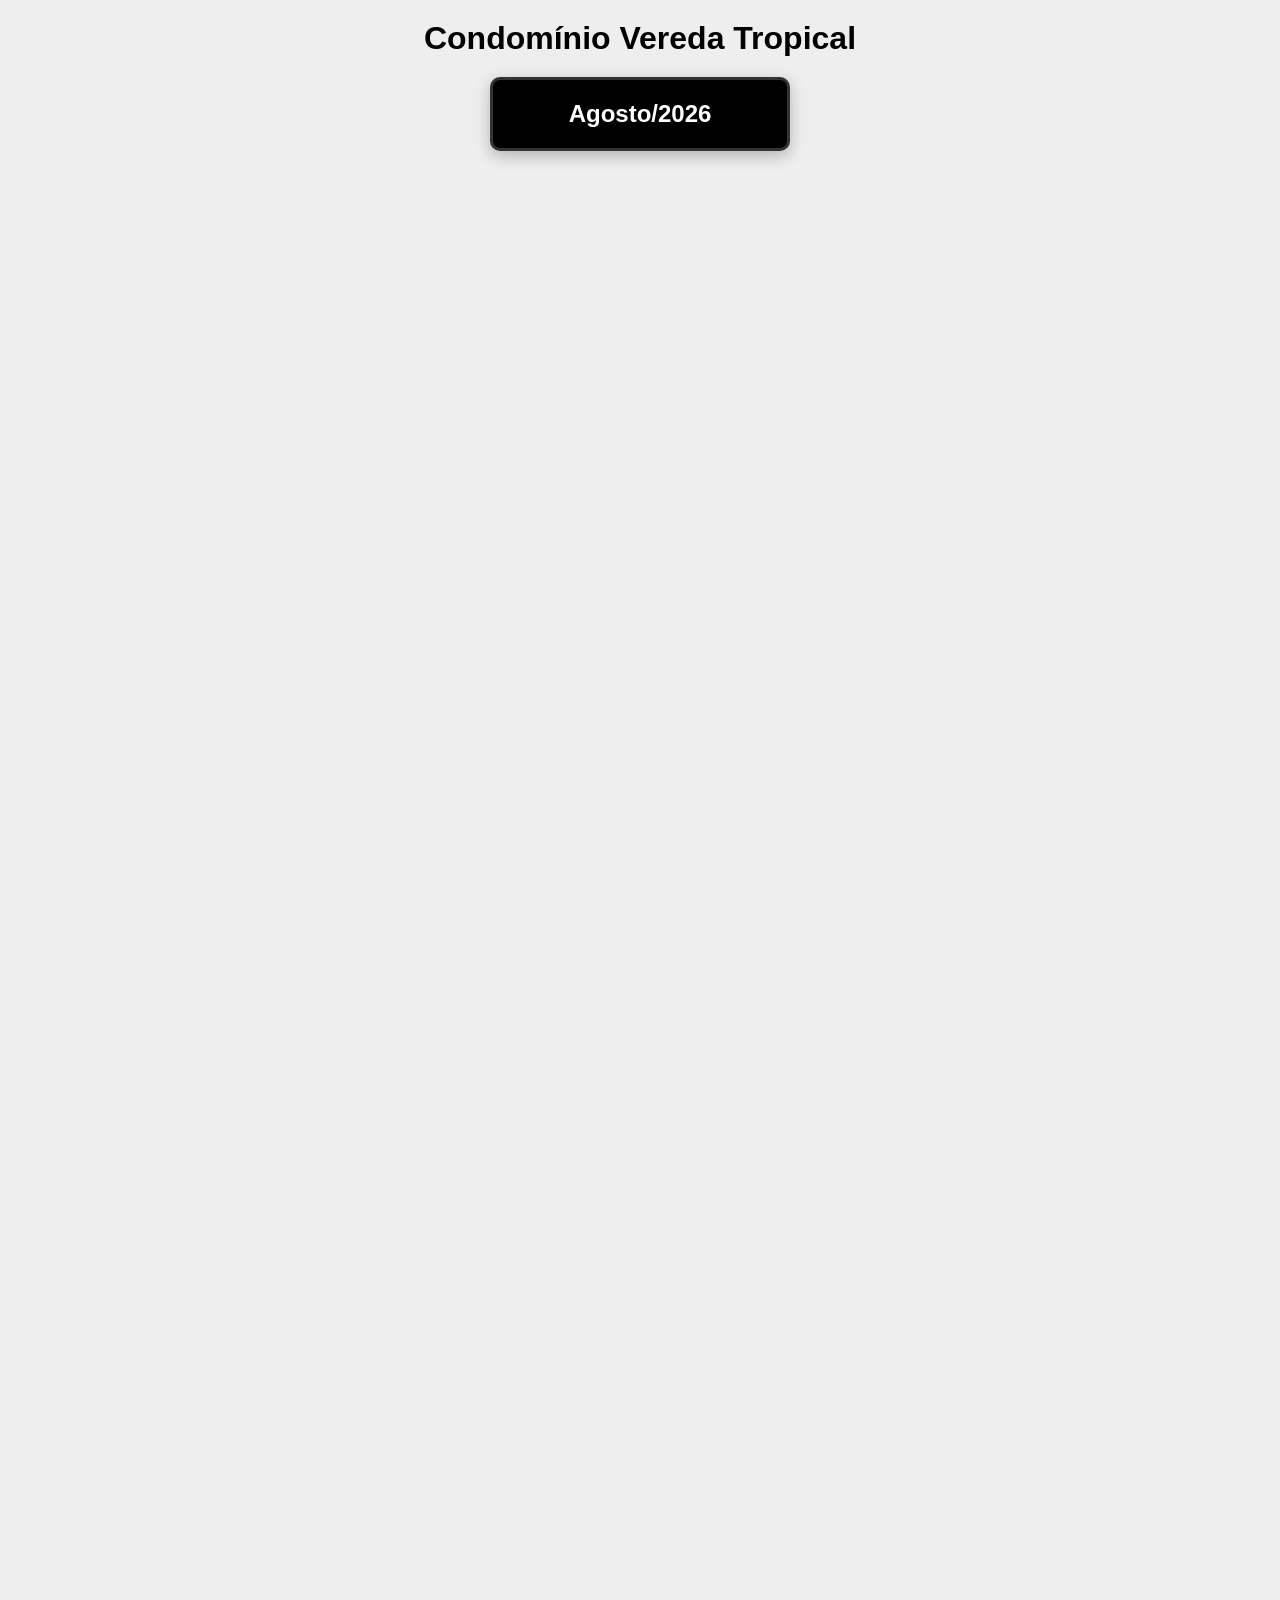
==== index.html @ 57db74c4 "Update index.html" ====
<!doctype html>
<html lang="pt-BR">
  <head>
    <meta charset="UTF-8" />

    <meta name="viewport" content="width=device-width, initial-scale=1.0" />

    <title>Condomínio Vereda Tropical</title>

    <link rel="stylesheet" href="styles.css" />
  </head>

  <body>
    <main class="container">
      <!-- ================================================
             TÍTULO
        ================================================= -->

      <header class="menu">
        <h1>
          Condomínio Vereda Tropical 
        </h1>


      </header>

      <!-- ================================================
             BALANCETES
        ================================================= -->

      <section class="balancetes">
        <button class="balancete" id="btn-balancetes">
          <a href="www/2026-08/index.html"><span>Agosto/2026</span></a>
        </button>
      </section>


    </main>

    <!-- ====================================================
         JAVASCRIPT PURO
    ===================================================== -->

    <script>
      document.addEventListener("DOMContentLoaded", function () {
        // const tabela = document.querySelector("table");

        // const linhas = tabela.querySelectorAll("tbody tr");

        // console.log("Tabela carregada com sucesso.");

        // console.log("Quantidade de registros:", linhas.length);
      });
    </script>
  </body>
</html>
---- styles.css ----
/* ==================================================
           RESET
        ================================================== */

* {
    margin: 0;
    padding: 0;
    box-sizing: border-box;
    border: 0;
    outline: 0;
    text-decoration: none;

}


/* ==================================================
           BODY
        ================================================== */

body {
    width: 100%;
    height: 200vh;

    background: #eeeeee;

    font-family:
        Arial,
        Helvetica,
        sans-serif;
    text-align: center;
    color: #000000;



}


/* ==================================================
           CONTAINER PRINCIPAL
        ================================================== */

.container {
    margin: 0 auto;

    width: 100%;

    display: flex;
    flex-direction: column;
    align-items: center;
    padding: 20px;


}


/* ==================================================
           TÍTULO
        ================================================== */

.titulo {

    width: 100%;

    background: #000000;

    color: #ffffff;

    padding: 20px;

    text-align: center;

    border-radius: 10px;

    border:
        3px solid #333333;

    box-shadow:
        0 5px 15px rgba(0, 0, 0, 0.25);
}


.titulo h1 {

    font-size: 28px;

    margin-bottom: 8px;
}


.titulo p {

    font-size: 14px;

    color: #cccccc;
}


/* ==================================================
           GRID DE INFORMAÇÕES
        ================================================== */

.informacoes {

    display: grid;

    grid-template-columns:
        repeat(2,
            minmax(0, 1fr));

    gap: 20px;
}


.card {

    background: #ffffff;

    border:
        2px solid #333333;

    border-radius: 8px;

    padding: 20px;

    text-align: center;
}


.card span {

    display: block;

    color: #555555;

    font-size: 14px;

    margin-bottom: 8px;
}


.card strong {

    color: #000000;

    font-size: 22px;
}


/* ==================================================
           ÁREA DA TABELA
        ================================================== */

.tabela-container {

    width: 100%;

    overflow-x: auto;

    background: #ffffff;

    padding: 15px;

    border:
        3px solid #222222;

    border-radius: 10px;

    box-shadow:
        0 5px 15px rgba(0, 0, 0, 0.20);
}


/* ==================================================
           TABELA
        ================================================== */

table {

    width: 100%;

    border-collapse: collapse;

    background: #ffffff;

    border:
        2px solid #000000;
}


/* ==================================================
           CABEÇALHO
        ================================================== */

thead th {

    background: #000000;

    color: #ffffff;

    padding: 15px;

    text-align: left;

    font-size: 15px;

    border:
        1px solid #555555;
}


/* ==================================================
           LINHAS
        ================================================== */

tbody tr {

    background: #ffffff;

    transition:
        background 0.2s ease;
}


/* Linhas alternadas */

tbody tr:nth-child(even) {

    background: #eeeeee;
}


/* Efeito ao passar o mouse */

tbody tr:hover {

    background: #cccccc;
}


/* ==================================================
           CÉLULAS
        ================================================== */

tbody td {

    padding: 13px;

    /*
             * Texto branco conforme solicitado
             */

    color: #000000;

    border:
        1px solid #999999;
}


/* ==================================================
           VALOR
        ================================================== */

td.valor {

    text-align: right;

    font-weight: bold;

    white-space: nowrap;
}


/* ==================================================
           LINHA TOTAL
        ================================================== */

tfoot tr {

    background: #000000;
}


tfoot td {

    padding: 16px;

    color: #ffffff;

    font-weight: bold;

    border:
        1px solid #555555;
}


tfoot td:last-child {

    text-align: right;

    font-size: 18px;
}


/* ==================================================
           RESPONSIVIDADE
        ================================================== */

@media (max-width: 700px) {

    body {

        padding: 15px;

        align-items: flex-start;
    }


    .informacoes {

        grid-template-columns:
            1fr;
    }


    .titulo h1 {

        font-size: 22px;
    }


    table {

        min-width: 650px;
    }
}

/* ==================================================
           BALANCETES
        ================================================== */

.balancetes {
    margin-top: 20px;
    margin-bottom: 20px;
    width: 300px;

    display: flex;

    flex-direction: column;

    gap: 15px;
}

.balancete {
    margin: auto;
    width: 100%;

    background: #000000;

    color: #ffffff;

    padding: 20px;

    text-align: center;

    border-radius: 10px;

    border:
        3px solid #333333;

    box-shadow:
        0 5px 15px rgba(0, 0, 0, 0.25);
    cursor: pointer;
    font-size: 24px;
}

.balancete:hover {
    background: #333333;
    font-weight: bold;

}

.balancete a {
    text-decoration: none;
    color: #ffffff;
}

.balancete span {
    font-weight: bold;
}

.menu {
    display: flex;
    justify-content: center;
    gap: 20px;

    width: 100%;

}

.menu a {
    text-decoration: none;
    color: #ffffff;
    font-weight: bold;
}

.menu a:hover {
    text-decoration: underline;
}

.menu-item {
    display: inline-block;
    padding: 10px;
    background-color: #000000;
    color: #ffffff;
    border-radius: 5px;
    cursor: pointer;
    width: 100%;
    text-align: center;
    font-size: 18px;
}

iframe {
    margin: 0 auto;
    margin-top: 20px;
    border: none;
    width: 100%;
    height: 200vh;

    flex: 1;
}

.containeri {
    margin: 0 auto;

    width: 100%;
    min-height: 200vh;

    display: flex;
    flex-direction: column;
    align-items: center;
    padding: 20px;


}
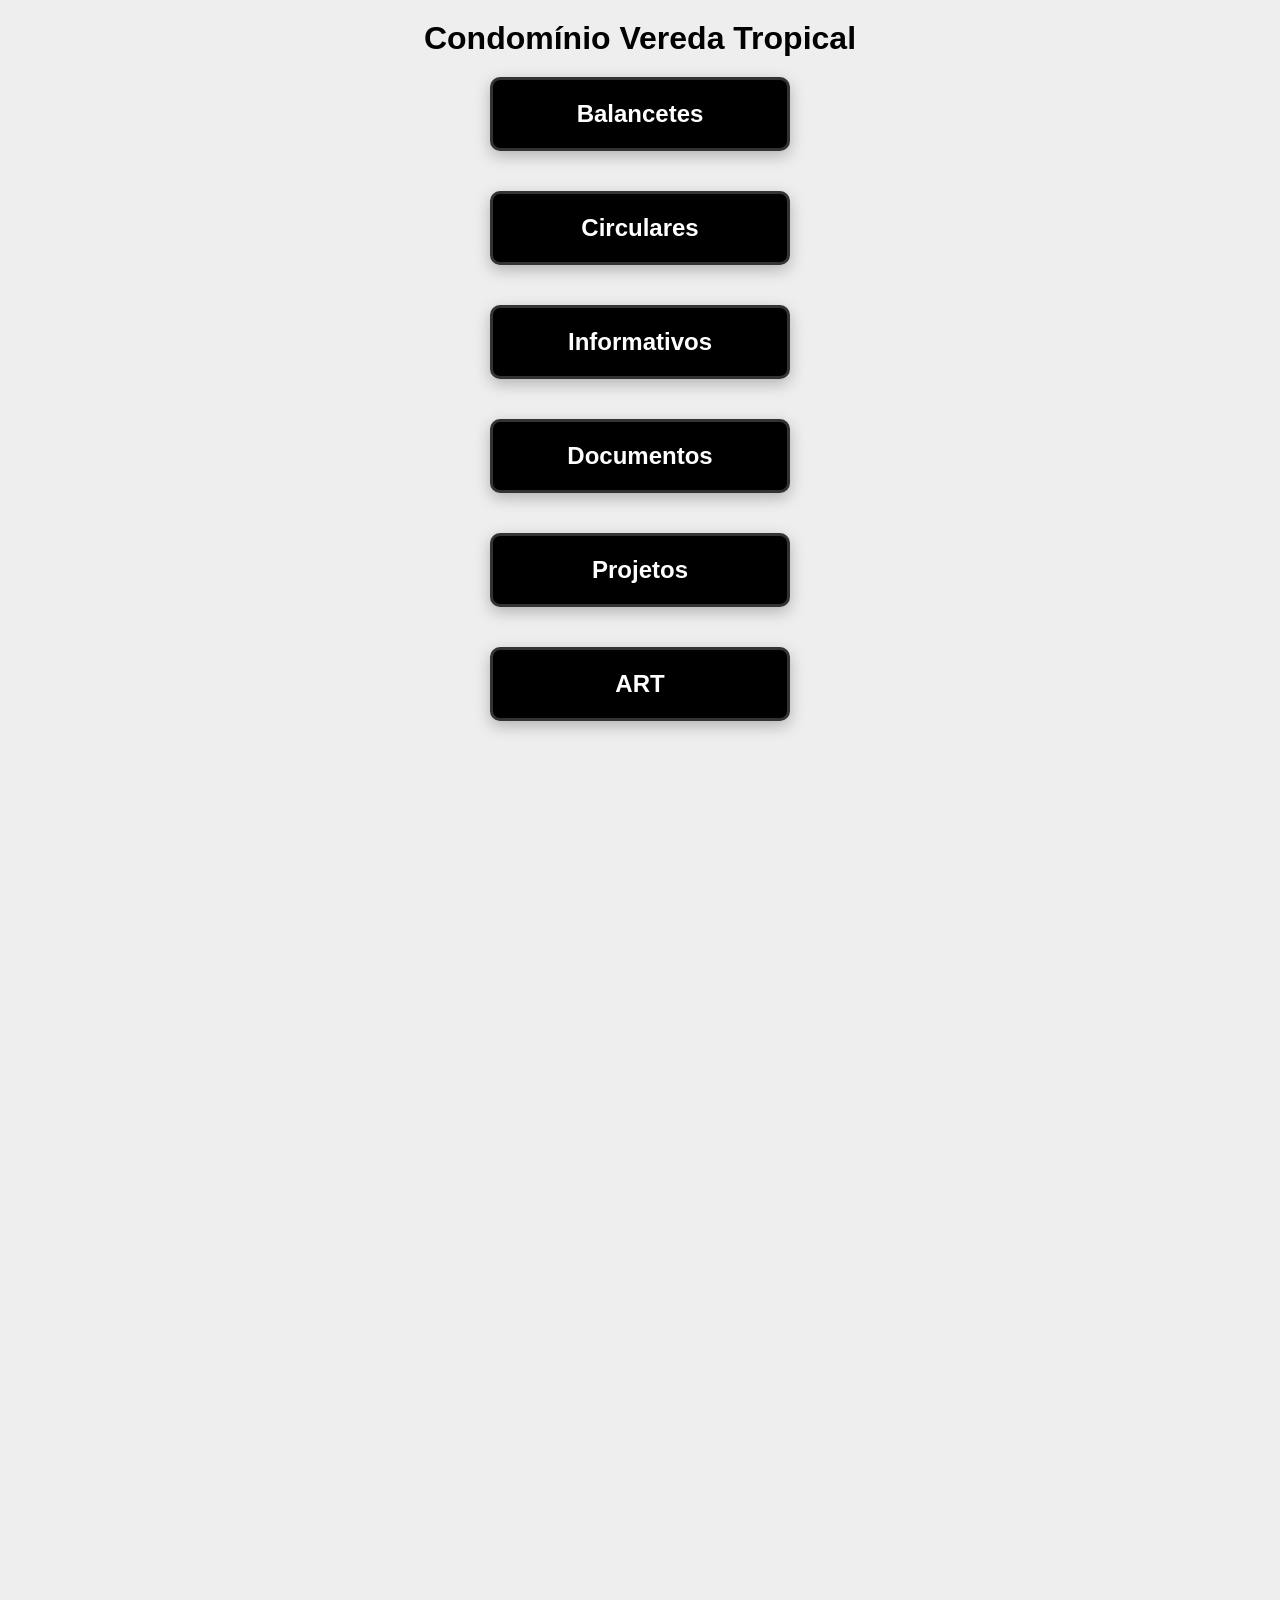
==== commit 38dbbdf6: "Update index.html" ====
--- a/index.html
+++ b/index.html
@@ -17,11 +17,7 @@
         ================================================= -->
 
       <header class="menu">
-        <h1>
-          Condomínio Vereda Tropical 
-        </h1>
-
-
+        <h1>Condomínio Vereda Tropical</h1>
       </header>
 
       <!-- ================================================
@@ -30,11 +26,59 @@
 
       <section class="balancetes">
         <button class="balancete" id="btn-balancetes">
-          <a href="www/2026-08/index.html"><span>Agosto/2026</span></a>
+          <a href="indexi.html"><span>Balancetes</span></a>
         </button>
       </section>
 
+      <section class="balancetes">
+        <button class="balancete" id="btn-balancetes">
+          <a
+            target="_blank"
+            href="https://drive.google.com/drive/folders/1cB_ootNdCAK-0QnpnuBvURr4im_fFjti?usp=drive_link"
+            ><span>Circulares</span></a
+          >
+        </button>
+      </section>
 
+      <section class="balancetes">
+        <button class="balancete" id="btn-balancetes">
+          <a
+            target="_blank"
+            href="https://drive.google.com/drive/folders/110_r8d31-p6lnqCFaaCil8xK99GNJLij?usp=drive_link"
+            ><span>Informativos</span></a
+          >
+        </button>
+      </section>
+
+      <section class="balancetes">
+        <button class="balancete" id="btn-balancetes">
+          <a
+            target="_blank"
+            href="https://drive.google.com/drive/folders/1MOS3wkv62pLaeSNLOeFlMHsf62y8hQPO?usp=drive_link"
+            ><span>Documentos</span></a
+          >
+        </button>
+      </section>
+
+      <section class="balancetes">
+        <button class="balancete" id="btn-balancetes">
+          <a
+            target="_blank"
+            href="https://drive.google.com/drive/folders/1gNLehTnEu_rn4xZoM67H0IEAjKUbETw4?usp=drive_link"
+            ><span>Projetos</span></a
+          >
+        </button>
+      </section>
+
+      <section class="balancetes">
+        <button class="balancete" id="btn-balancetes">
+          <a
+            target="_blank"
+            href="https://drive.google.com/drive/folders/1GxZ9IWVYFq3pSDwb1wF2A7B4fgFjvG7n?usp=drive_link"
+            ><span>ART</span></a
+          >
+        </button>
+      </section>
     </main>
 
     <!-- ====================================================
@@ -44,11 +88,8 @@
     <script>
       document.addEventListener("DOMContentLoaded", function () {
         // const tabela = document.querySelector("table");
-
         // const linhas = tabela.querySelectorAll("tbody tr");
-
         // console.log("Tabela carregada com sucesso.");
-
         // console.log("Quantidade de registros:", linhas.length);
       });
     </script>
--- a/styles.css
+++ b/styles.css
@@ -424,16 +424,17 @@
     margin-top: 20px;
     border: none;
     width: 100%;
-    height: 200vh;
+
 
     flex: 1;
+    display: none;
 }
 
 .containeri {
     margin: 0 auto;
 
     width: 100%;
-    min-height: 200vh;
+    min-height: 400vh;
 
     display: flex;
     flex-direction: column;
@@ -441,4 +442,4 @@
     padding: 20px;
 
 
-}+}
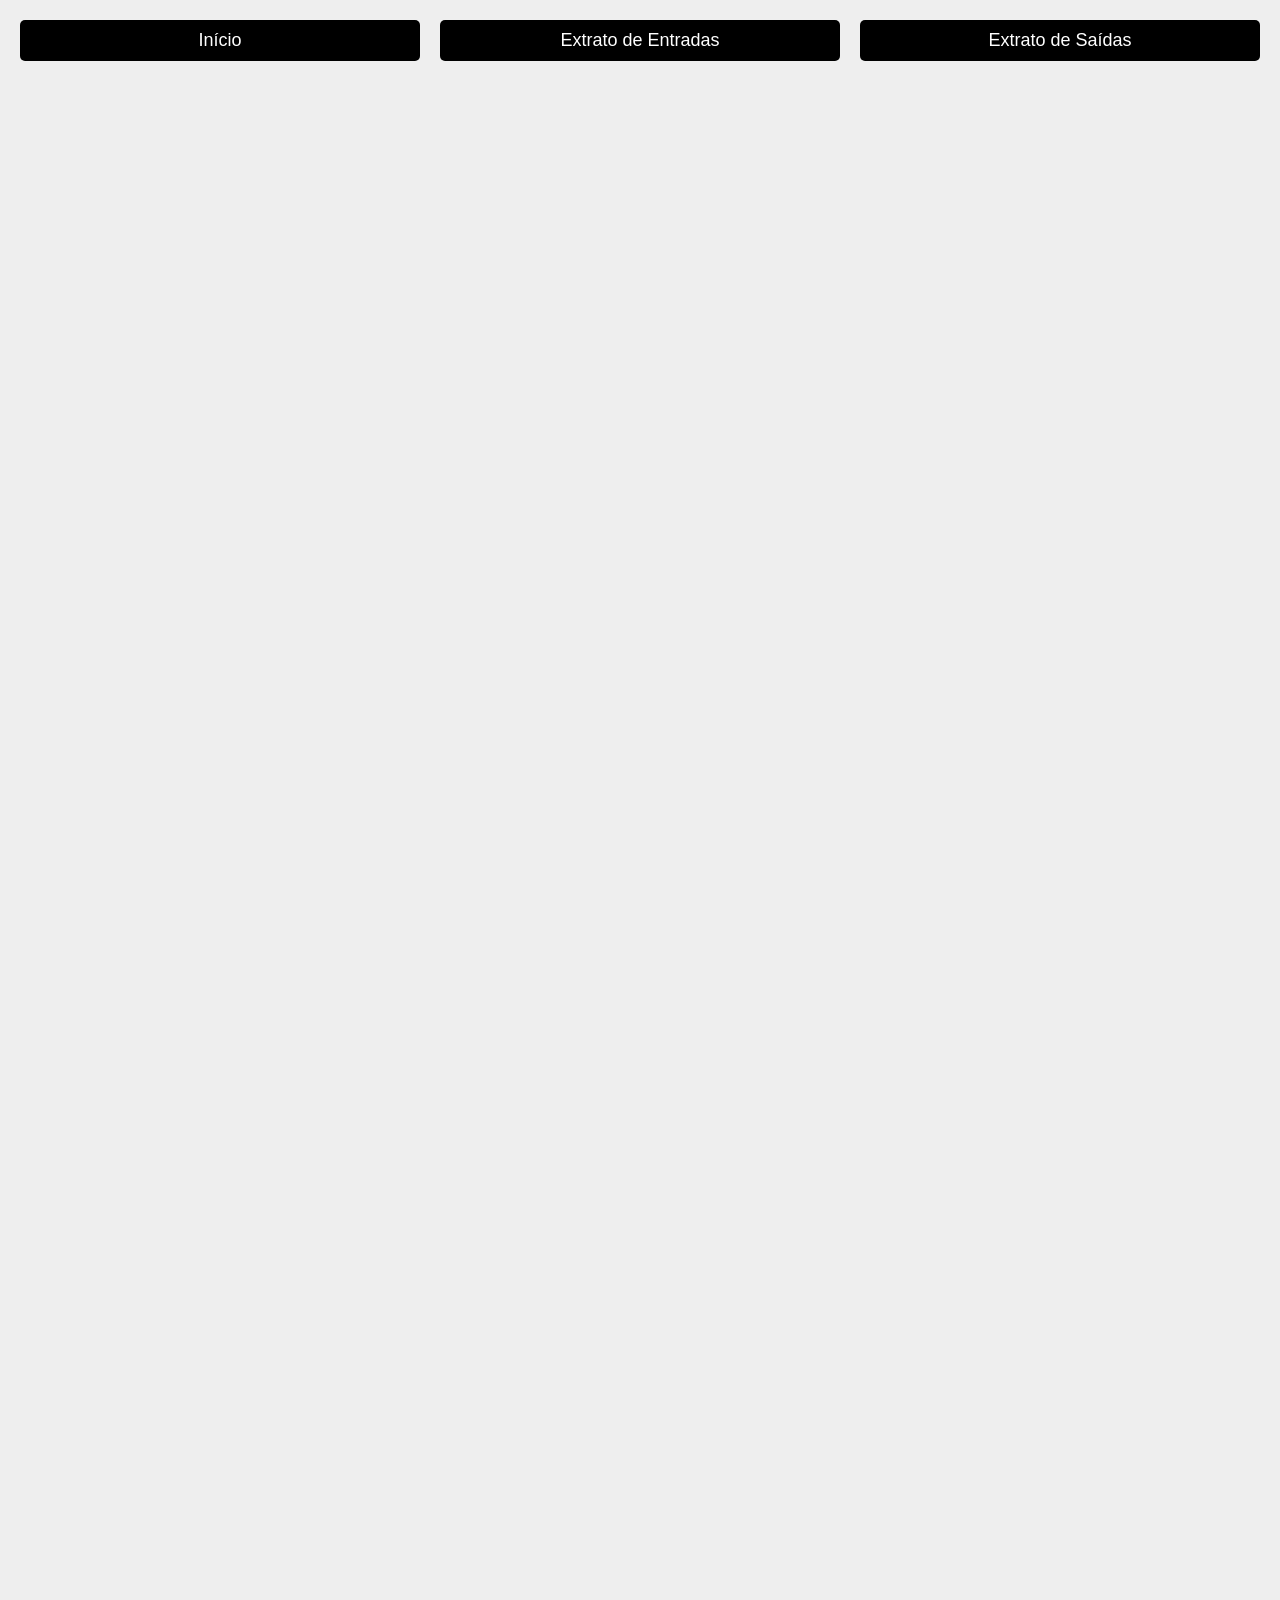
==== commit b3cd78f3: "Add files via upload" ====
--- a/index.html
+++ b/index.html
@@ -7,91 +7,45 @@
 
     <title>Condomínio Vereda Tropical</title>
 
-    <link rel="stylesheet" href="styles.css" />
+    <link rel="stylesheet" href="./../../styles.css" />
   </head>
 
   <body>
-    <main class="container">
+    <main class="containeri">
       <!-- ================================================
-             TÍTULO
+             MENU
         ================================================= -->
 
       <header class="menu">
-        <h1>Condomínio Vereda Tropical</h1>
+        <button class="menu-item" url="/">Início</button>
+
+        <button class="menu-item" url="entrada.html">
+          Extrato de Entradas
+        </button>
+        <button class="menu-item" url="saida.html">
+          Extrato de Saídas
+        </button>
+
+
+
       </header>
 
       <!-- ================================================
              BALANCETES
         ================================================= -->
 
-      <section class="balancetes">
-        <button class="balancete" id="btn-balancetes">
-          <a href="indexi.html"><span>Balancetes</span></a>
-        </button>
-      </section>
-
-      <section class="balancetes">
-        <button class="balancete" id="btn-balancetes">
-          <a
-            target="_blank"
-            href="https://drive.google.com/drive/folders/1cB_ootNdCAK-0QnpnuBvURr4im_fFjti?usp=drive_link"
-            ><span>Circulares</span></a
-          >
-        </button>
-      </section>
-
-      <section class="balancetes">
-        <button class="balancete" id="btn-balancetes">
-          <a
-            target="_blank"
-            href="https://drive.google.com/drive/folders/110_r8d31-p6lnqCFaaCil8xK99GNJLij?usp=drive_link"
-            ><span>Informativos</span></a
-          >
-        </button>
-      </section>
-
-      <section class="balancetes">
-        <button class="balancete" id="btn-balancetes">
-          <a
-            target="_blank"
-            href="https://drive.google.com/drive/folders/1MOS3wkv62pLaeSNLOeFlMHsf62y8hQPO?usp=drive_link"
-            ><span>Documentos</span></a
-          >
-        </button>
-      </section>
-
-      <section class="balancetes">
-        <button class="balancete" id="btn-balancetes">
-          <a
-            target="_blank"
-            href="https://drive.google.com/drive/folders/1gNLehTnEu_rn4xZoM67H0IEAjKUbETw4?usp=drive_link"
-            ><span>Projetos</span></a
-          >
-        </button>
-      </section>
-
-      <section class="balancetes">
-        <button class="balancete" id="btn-balancetes">
-          <a
-            target="_blank"
-            href="https://drive.google.com/drive/folders/1GxZ9IWVYFq3pSDwb1wF2A7B4fgFjvG7n?usp=drive_link"
-            ><span>ART</span></a
-          >
-        </button>
-      </section>
+      <iframe id="iframe" src="entrada.html" frameborder="0"></iframe>
     </main>
 
     <!-- ====================================================
          JAVASCRIPT PURO
     ===================================================== -->
 
-    <script>
-      document.addEventListener("DOMContentLoaded", function () {
-        // const tabela = document.querySelector("table");
-        // const linhas = tabela.querySelectorAll("tbody tr");
-        // console.log("Tabela carregada com sucesso.");
-        // console.log("Quantidade de registros:", linhas.length);
-      });
-    </script>
+        <script src="./../../iframe.js" defer></script>
+        <script src="./../../menu.js" defer></script>
+
+
+
+
   </body>
 </html>
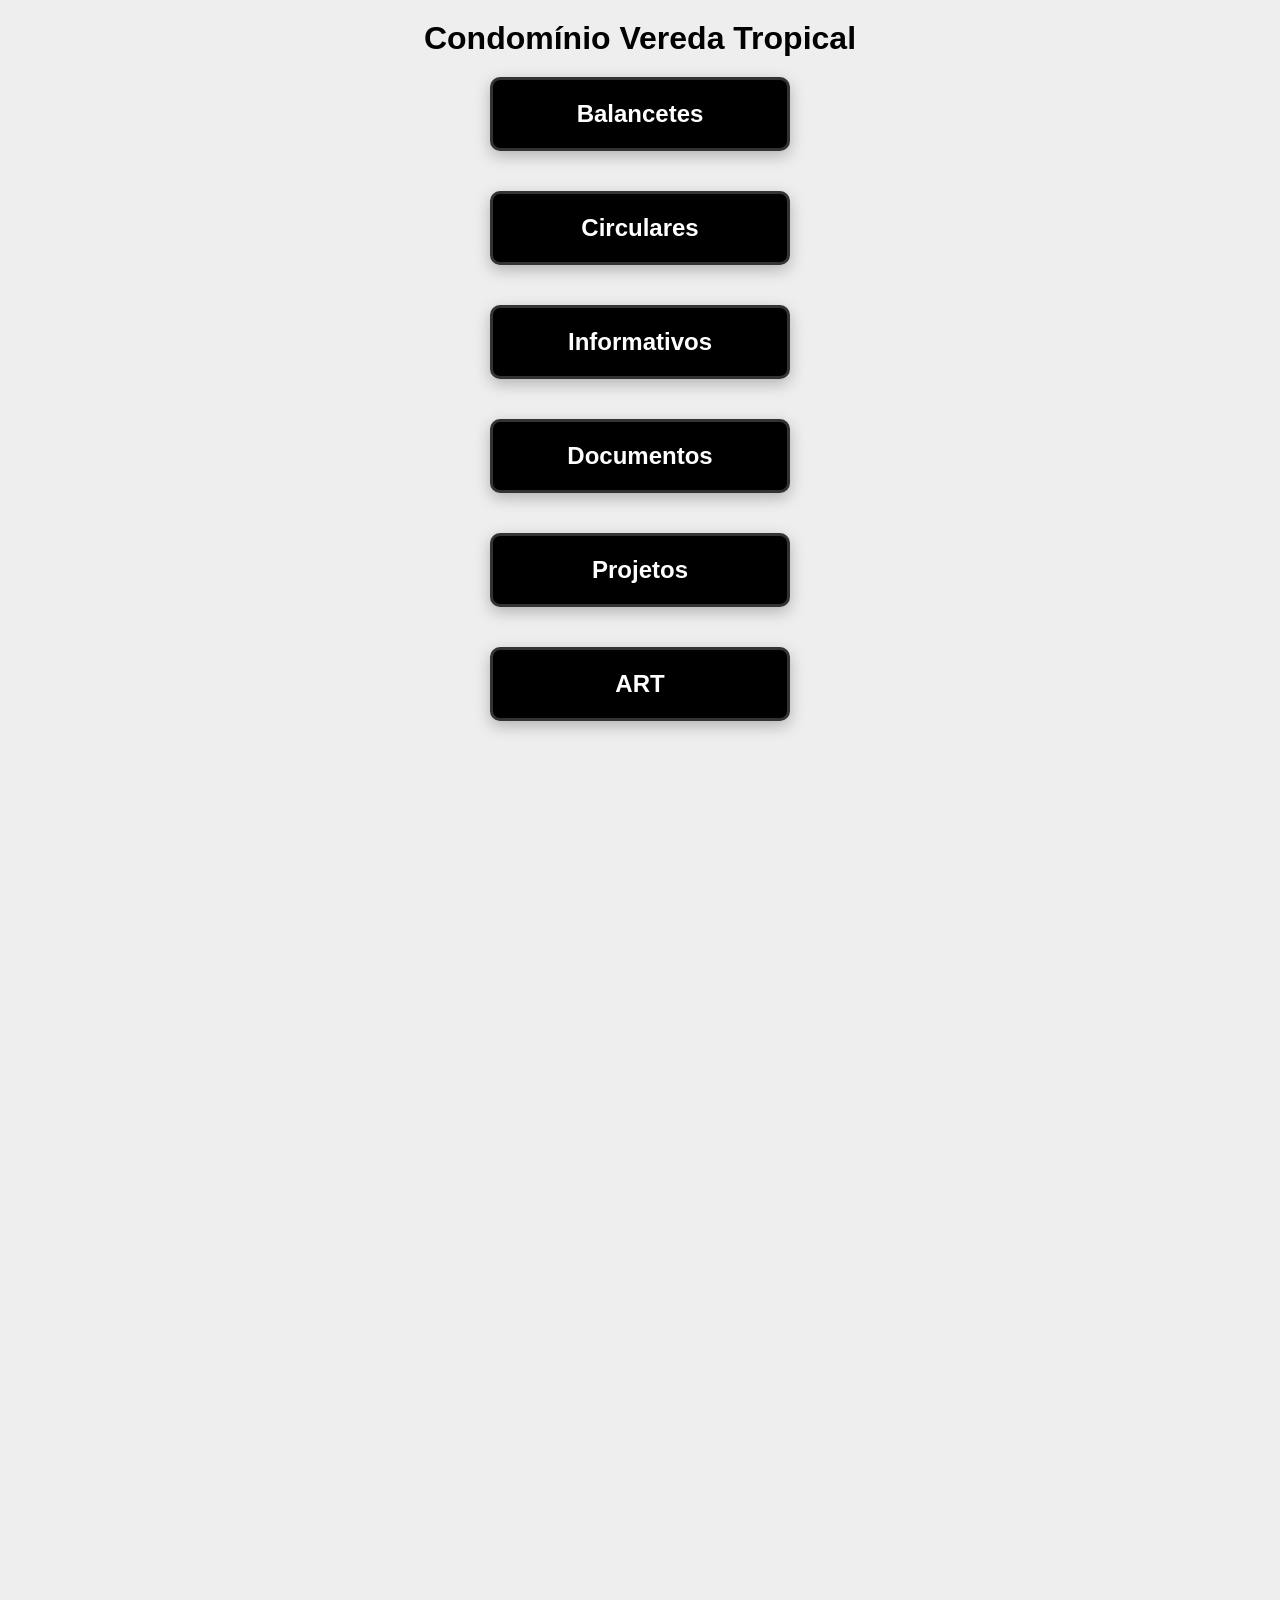
==== commit bdc3c886: "Add files via upload" ====
--- a/index.html
+++ b/index.html
@@ -7,45 +7,91 @@
 
     <title>Condomínio Vereda Tropical</title>
 
-    <link rel="stylesheet" href="./../../styles.css" />
+    <link rel="stylesheet" href="styles.css" />
   </head>
 
   <body>
-    <main class="containeri">
+    <main class="container">
       <!-- ================================================
-             MENU
+             TÍTULO
         ================================================= -->
 
       <header class="menu">
-        <button class="menu-item" url="/">Início</button>
-
-        <button class="menu-item" url="entrada.html">
-          Extrato de Entradas
-        </button>
-        <button class="menu-item" url="saida.html">
-          Extrato de Saídas
-        </button>
-
-
-
+        <h1>Condomínio Vereda Tropical</h1>
       </header>
 
       <!-- ================================================
              BALANCETES
         ================================================= -->
 
-      <iframe id="iframe" src="entrada.html" frameborder="0"></iframe>
+      <section class="balancetes">
+        <button class="balancete" id="btn-balancetes">
+          <a href="indexi.html"><span>Balancetes</span></a>
+        </button>
+      </section>
+
+      <section class="balancetes">
+        <button class="balancete" id="btn-balancetes">
+          <a
+            target="_blank"
+            href="https://drive.google.com/drive/folders/1cB_ootNdCAK-0QnpnuBvURr4im_fFjti?usp=drive_link"
+            ><span>Circulares</span></a
+          >
+        </button>
+      </section>
+
+      <section class="balancetes">
+        <button class="balancete" id="btn-balancetes">
+          <a
+            target="_blank"
+            href="https://drive.google.com/drive/folders/110_r8d31-p6lnqCFaaCil8xK99GNJLij?usp=drive_link"
+            ><span>Informativos</span></a
+          >
+        </button>
+      </section>
+
+      <section class="balancetes">
+        <button class="balancete" id="btn-balancetes">
+          <a
+            target="_blank"
+            href="https://drive.google.com/drive/folders/1MOS3wkv62pLaeSNLOeFlMHsf62y8hQPO?usp=drive_link"
+            ><span>Documentos</span></a
+          >
+        </button>
+      </section>
+
+      <section class="balancetes">
+        <button class="balancete" id="btn-balancetes">
+          <a
+            target="_blank"
+            href="https://drive.google.com/drive/folders/1gNLehTnEu_rn4xZoM67H0IEAjKUbETw4?usp=drive_link"
+            ><span>Projetos</span></a
+          >
+        </button>
+      </section>
+
+      <section class="balancetes">
+        <button class="balancete" id="btn-balancetes">
+          <a
+            target="_blank"
+            href="https://drive.google.com/drive/folders/1GxZ9IWVYFq3pSDwb1wF2A7B4fgFjvG7n?usp=drive_link"
+            ><span>ART</span></a
+          >
+        </button>
+      </section>
     </main>
 
     <!-- ====================================================
          JAVASCRIPT PURO
     ===================================================== -->
 
-        <script src="./../../iframe.js" defer></script>
-        <script src="./../../menu.js" defer></script>
-
-
-
-
+    <script>
+      document.addEventListener("DOMContentLoaded", function () {
+        // const tabela = document.querySelector("table");
+        // const linhas = tabela.querySelectorAll("tbody tr");
+        // console.log("Tabela carregada com sucesso.");
+        // console.log("Quantidade de registros:", linhas.length);
+      });
+    </script>
   </body>
 </html>
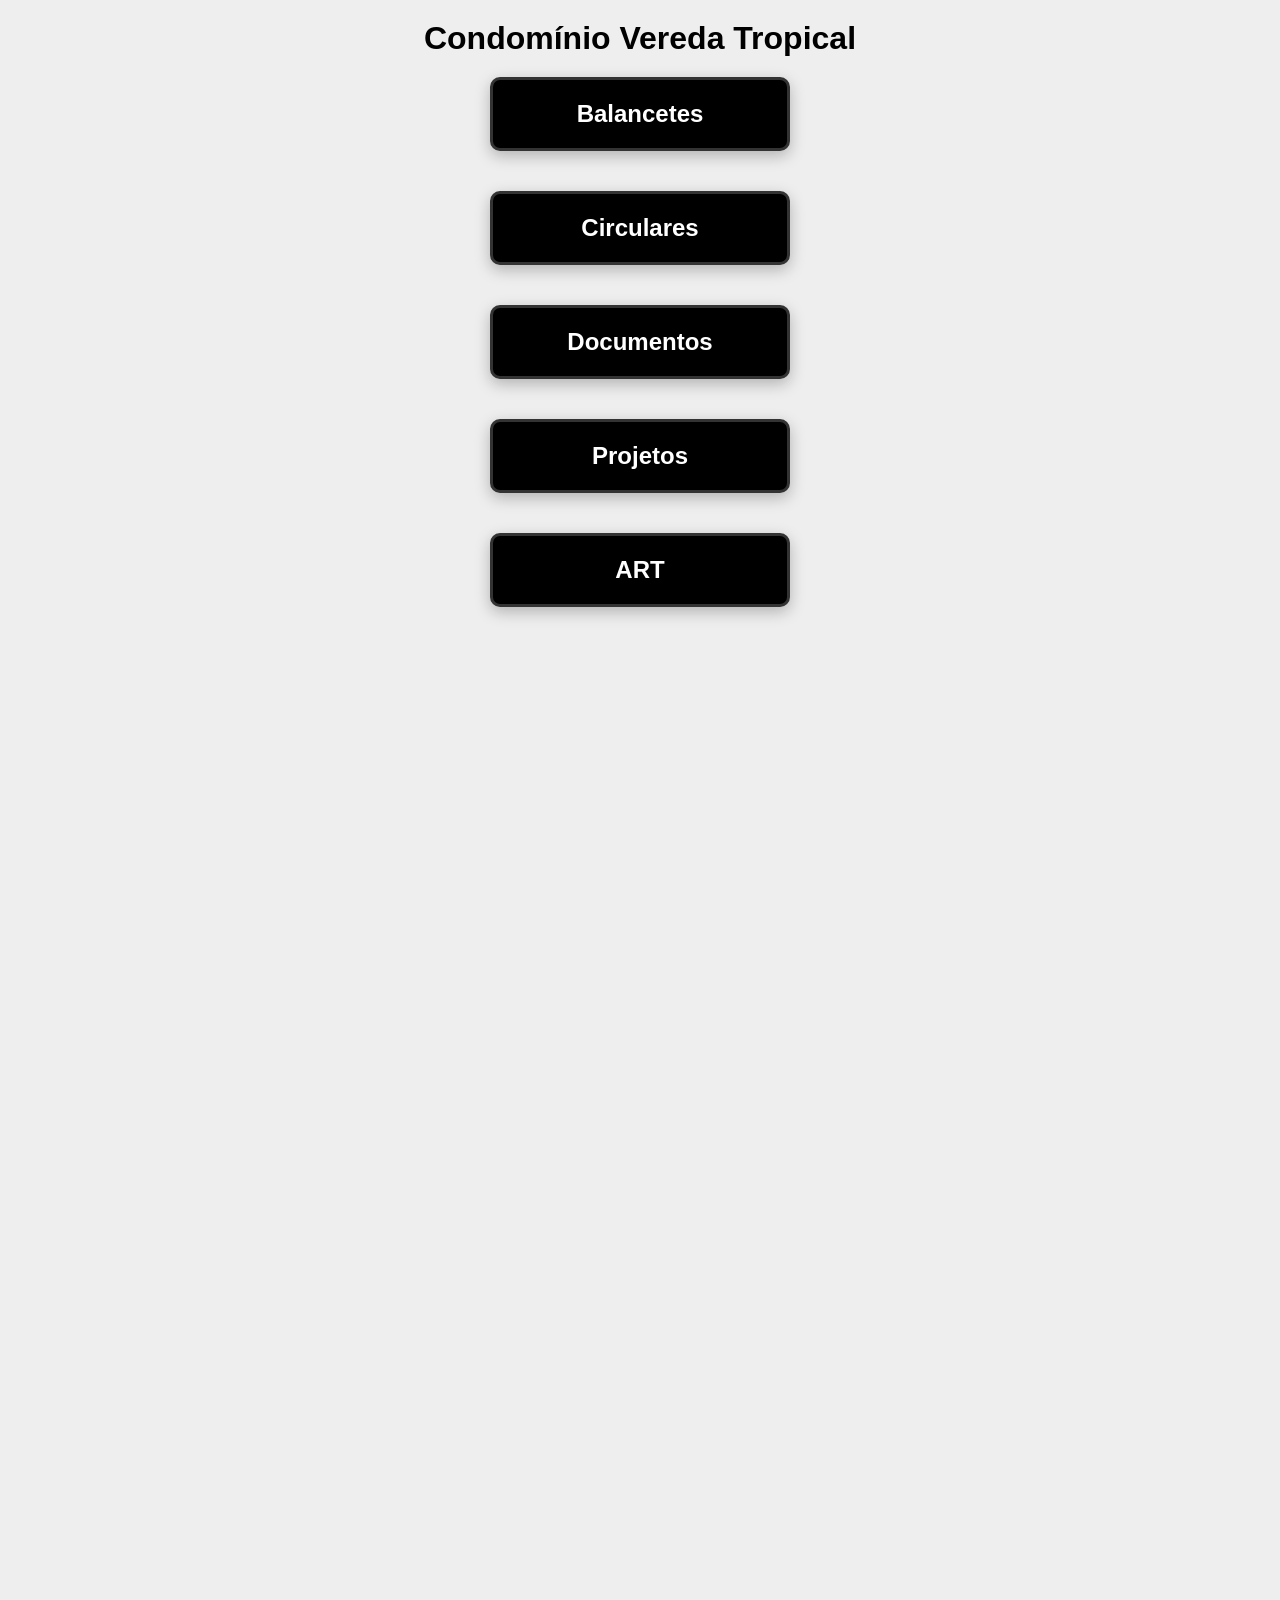
==== commit 90486ccd: "Update index.html" ====
--- a/index.html
+++ b/index.html
@@ -33,7 +33,6 @@
       <section class="balancetes">
         <button class="balancete" id="btn-balancetes">
           <a
-            target="_blank"
             href="https://drive.google.com/drive/folders/1cB_ootNdCAK-0QnpnuBvURr4im_fFjti?usp=drive_link"
             ><span>Circulares</span></a
           >
@@ -43,17 +42,6 @@
       <section class="balancetes">
         <button class="balancete" id="btn-balancetes">
           <a
-            target="_blank"
-            href="https://drive.google.com/drive/folders/110_r8d31-p6lnqCFaaCil8xK99GNJLij?usp=drive_link"
-            ><span>Informativos</span></a
-          >
-        </button>
-      </section>
-
-      <section class="balancetes">
-        <button class="balancete" id="btn-balancetes">
-          <a
-            target="_blank"
             href="https://drive.google.com/drive/folders/1MOS3wkv62pLaeSNLOeFlMHsf62y8hQPO?usp=drive_link"
             ><span>Documentos</span></a
           >
@@ -63,7 +51,6 @@
       <section class="balancetes">
         <button class="balancete" id="btn-balancetes">
           <a
-            target="_blank"
             href="https://drive.google.com/drive/folders/1gNLehTnEu_rn4xZoM67H0IEAjKUbETw4?usp=drive_link"
             ><span>Projetos</span></a
           >
@@ -73,7 +60,6 @@
       <section class="balancetes">
         <button class="balancete" id="btn-balancetes">
           <a
-            target="_blank"
             href="https://drive.google.com/drive/folders/1GxZ9IWVYFq3pSDwb1wF2A7B4fgFjvG7n?usp=drive_link"
             ><span>ART</span></a
           >
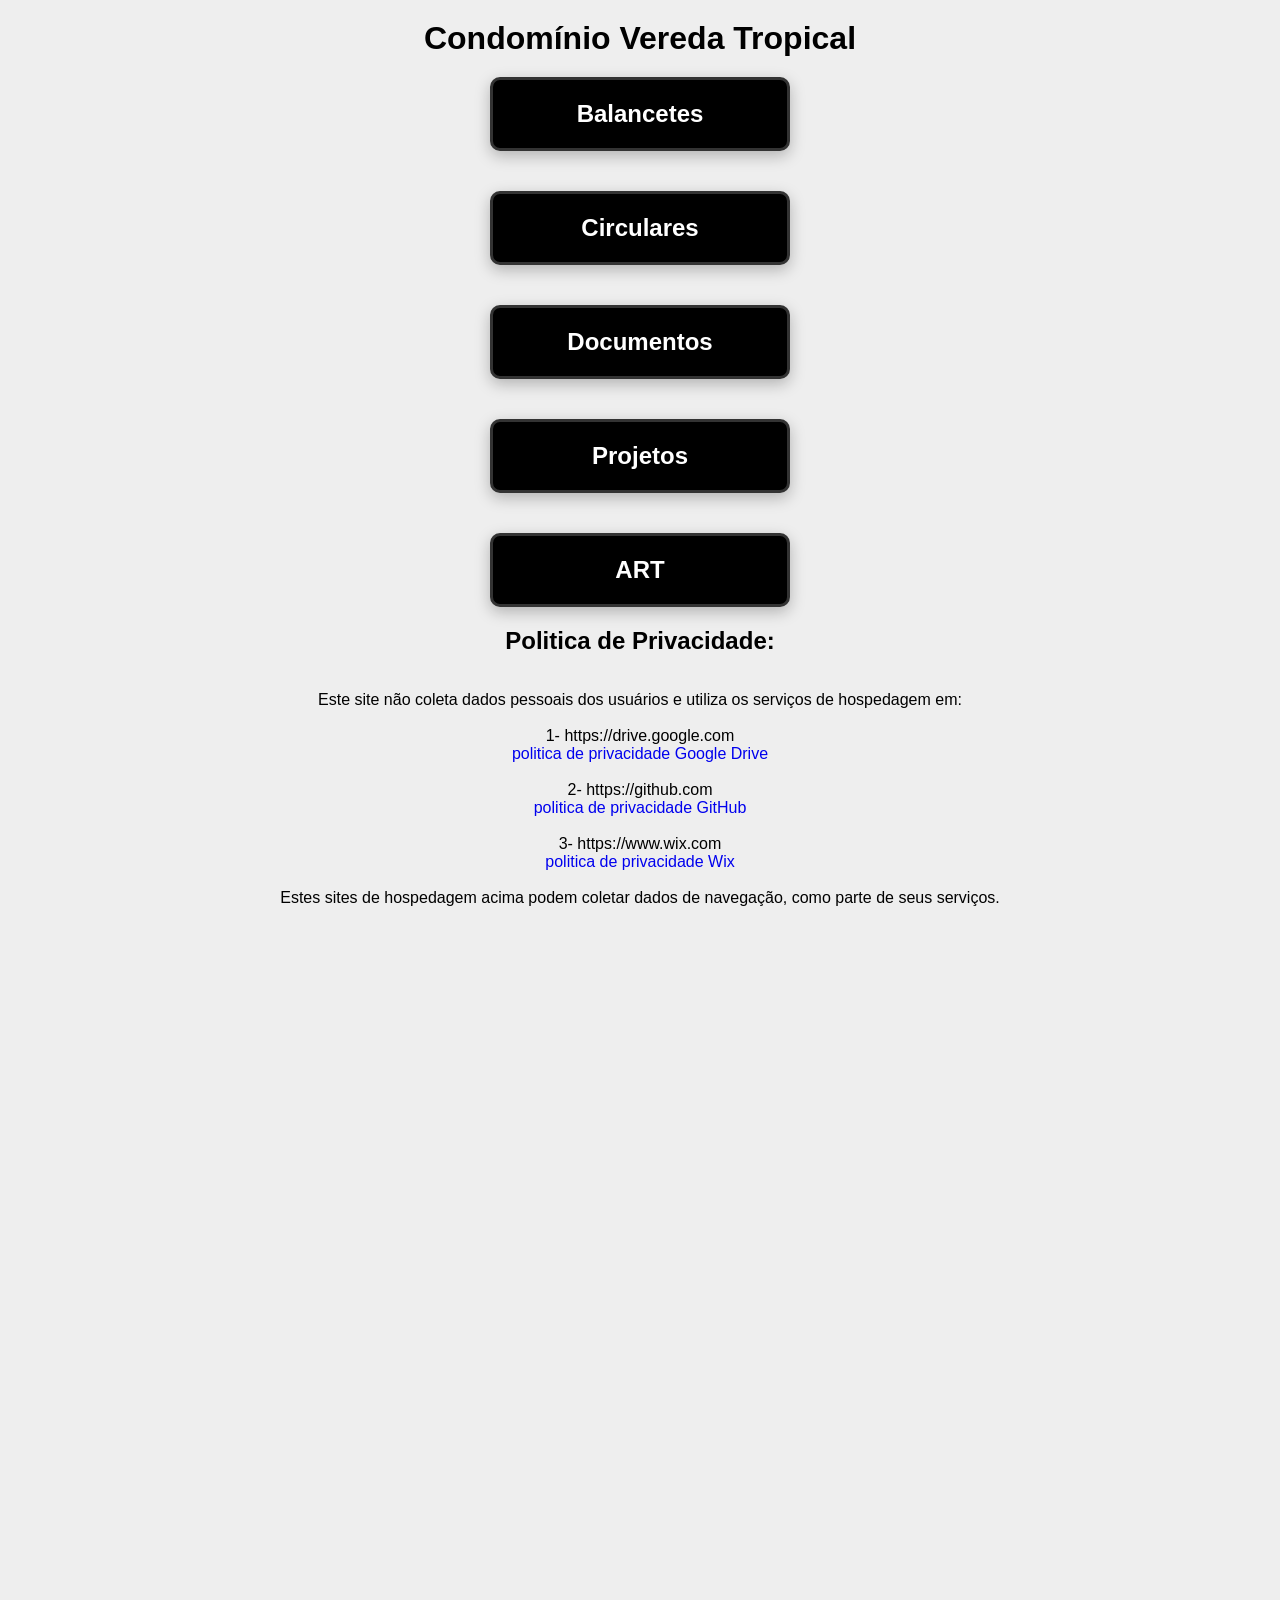
==== commit 9171743c: "Update index.html" ====
--- a/index.html
+++ b/index.html
@@ -65,6 +65,37 @@
           >
         </button>
       </section>
+
+      <section class="privacidade">
+        <h1>Politica de Privacidade:</h1>
+<br /><br />
+        <p>
+          Este site não coleta dados pessoais dos usuários e utiliza os serviços
+          de hospedagem em:<br /><br />
+        </p>
+
+        <p>
+          1- https://drive.google.com <br />
+          <a href="https://policies.google.com/privacy"
+            >politica de privacidade Google Drive</a
+          ><br /><br />
+
+          2- https://github.com <br />
+          <a
+            href="https://docs.github.com/pt/site-policy/privacy-policies/github-general-privacy-statement"
+            >politica de privacidade GitHub</a
+          ><br /><br />
+
+          3- https://www.wix.com <br />
+          <a href="https://pt.wix.com/about/privacy"
+            >politica de privacidade Wix</a
+          ><br /><br />
+        </p>
+        <p>
+          Estes sites de hospedagem acima podem coletar dados de navegação, como
+          parte de seus serviços.
+        </p>
+      </section>
     </main>
 
     <!-- ====================================================
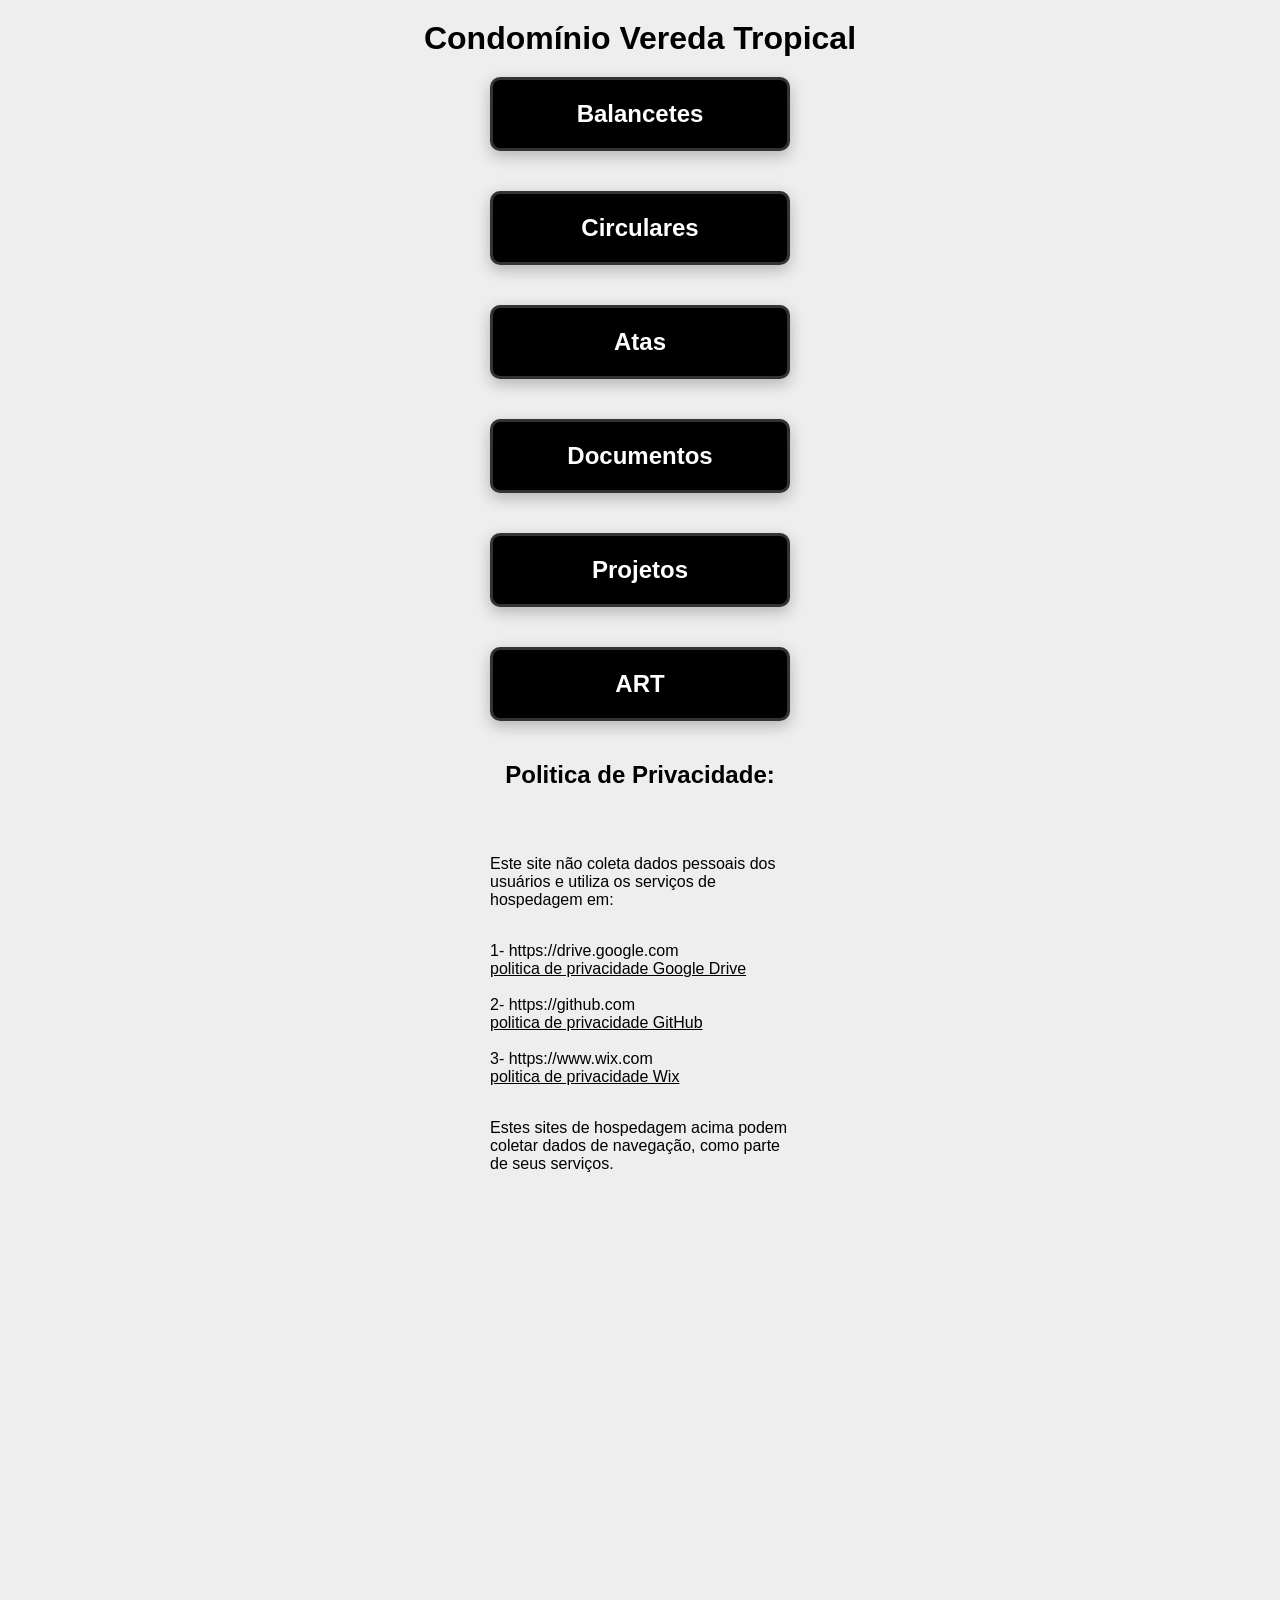
==== commit 0a302060: "Update index.html" ====
--- a/index.html
+++ b/index.html
@@ -35,6 +35,15 @@
           <a
             href="https://drive.google.com/drive/folders/1cB_ootNdCAK-0QnpnuBvURr4im_fFjti?usp=drive_link"
             ><span>Circulares</span></a
+          >
+        </button>
+      </section>
+
+            <section class="balancetes">
+        <button class="balancete" id="btn-balancetes">
+          <a
+            href="https://drive.google.com/drive/folders/1QBYn6KlUw-4lGVQWy_PuDVXzmZbf1eaG?usp=drive_link"
+            ><span>Atas</span></a
           >
         </button>
       </section>
--- a/styles.css
+++ b/styles.css
@@ -443,3 +443,26 @@
 
 
 }
+
+.privacidade {
+    margin-top: 20px;
+    margin-bottom: 20px;
+    width: 300px;
+
+    display: flex;
+
+    flex-direction: column;
+
+    gap: 15px;
+    text-align: left;
+}
+
+.privacidade a {
+    text-decoration: underline;
+    color: #000000;
+}
+
+.privacidade h1 {
+    text-align: center;
+    font-size: 24px;
+}
